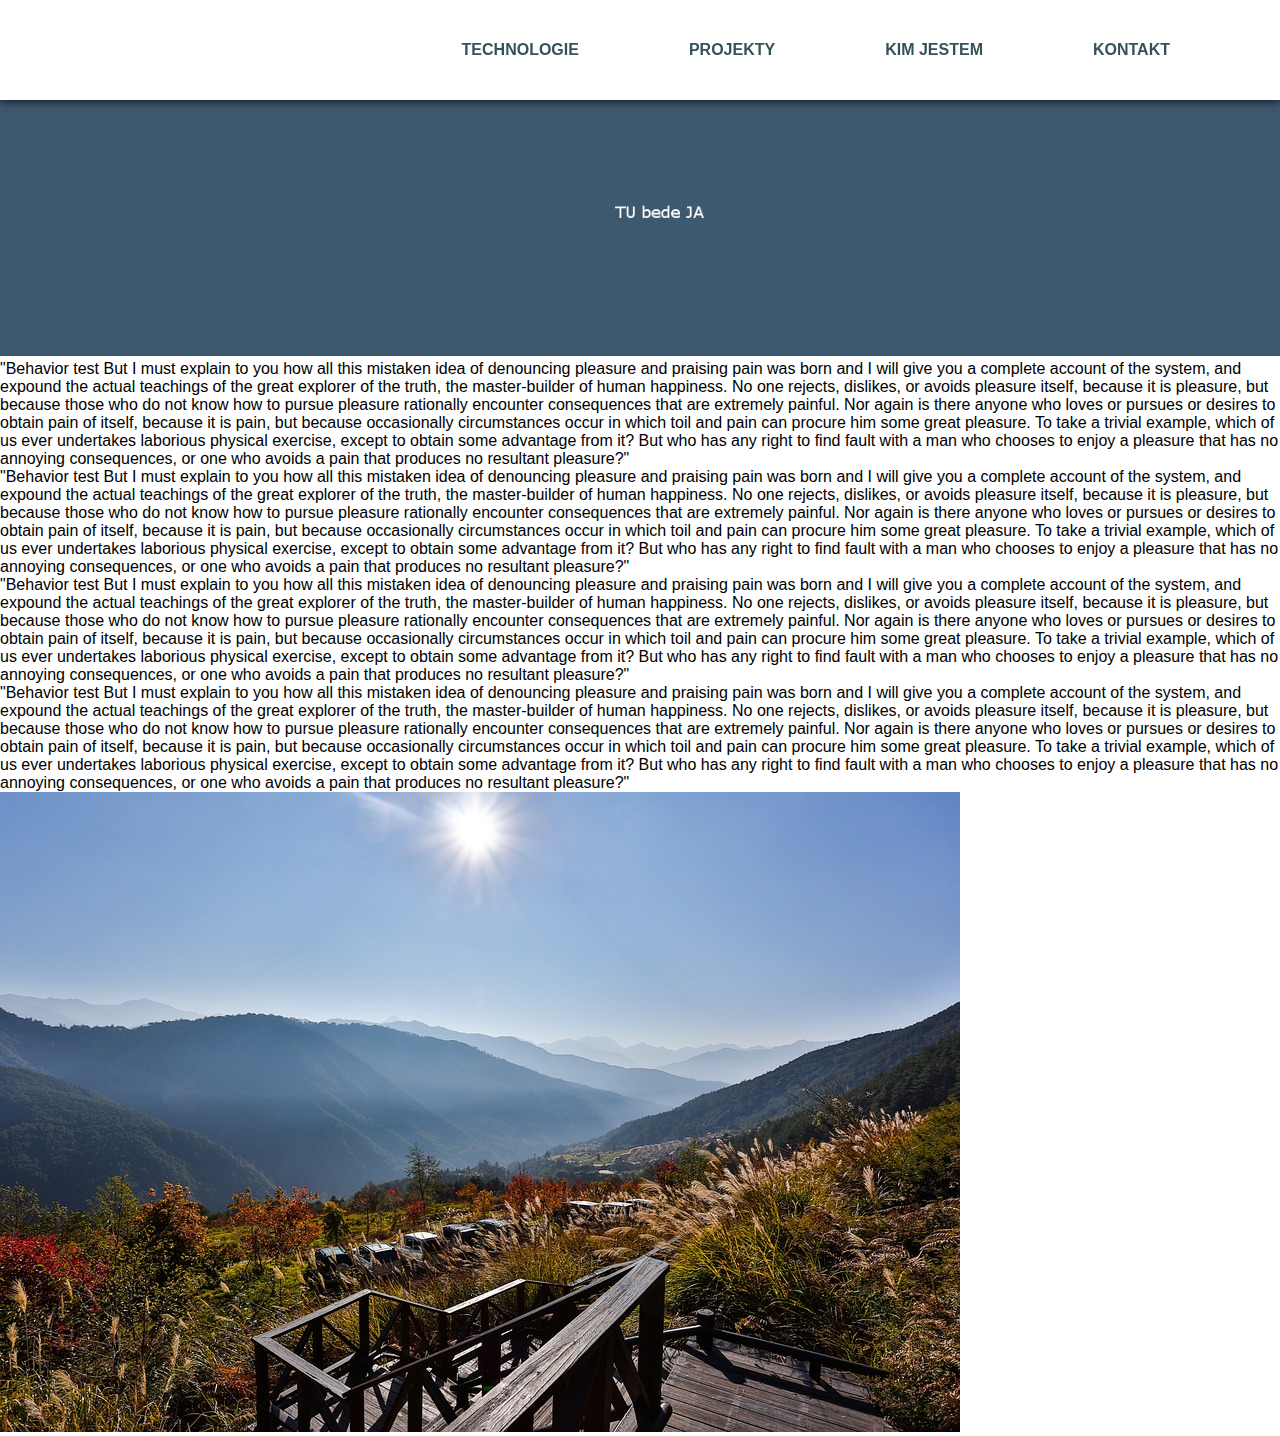
==== Responsive/index.html @ 3931bea3 "Add files via upload" ====
<!DOCTYPE HTML>
<html lang="pl">

<head>
    <meta charset="UTF-8">
    <meta name="description" content="Opis mojej strony">
    <meta name="keywords" content="Tutaj słowa kluczowe oddzielone przecinkiem">
    <meta name="viewport" content="width=device-width" , intial-scale="1.0" <link href='http://fonts.googleapis.com/css?family=Lato&subset=latin,latin-ext' rel='stylesheet' type='text/css'>
    <link rel="stylesheet" href="style.css" type="text/css">
    <link rel="icon" href="#" type="image/x-icon">
    <script src="https://ajax.googleapis.com/ajax/libs/jquery/3.3.1/jquery.min.js"></script>
    <script>
        $(window).scroll(function(e) {
            var currentposition = $(document).scrollTop();
            var bannerheight = $(".main-nav").height();
            if (currentposition > bannerheight) {
                $("header").addClass("opacity");
            } else {
                $("header").removeClass("opacity");
            }
        });

    </script>
    <title>Responsive</title>
</head>

<body>
    <header>
        <div class="logo">
        </div>
        <div class="center-wrapper">
            <nav class="main-nav">
                <span class="open-slide">
                    <a href="#">
                        <div class="burger">
                            <span></span>
                            <span></span>
                            <span></span>
                        </div>
                        <script>
                            const ico = document.querySelector('.burger');
                            ico.addEventListener("click", function() {
                                ico.classList.toggle("active");
                            })


                            var slidemenu = document.querySelector('.burger');
                            slidemenu.addEventListener("click", function() {
                                var open = document.querySelector('.slide-nav hidden');
                                open.classList.remove("hidden");

                            })
                            var closemenu = document.querySelector('.burger');
                            closemenu.addEventListener("click", function() {
                                var close = document.querySelector('.slide-nav');
                                close.classList.toggle("hidden");
                            })

                        </script>
                    </a>
                </span>
                <ul class="main-menu">
                    <li><a href="#skills">Technologie</a></li>
                    <li><a href="#projects">Projekty</a></li>
                    <li><a href="#about">Kim jestem</a></li>
                    <li><a href="#contact">Kontakt</a></li>
                </ul>
            </nav>
        </div>
    </header>
    <nav id="slide-menu" class="slide-nav hidden">
        <ul>
            <li><a href="#skills">Technologie</a></li>
            <li><a href="#projects">Projekty</a></li>
            <li><a href="#about">Kim jestem</a></li>
            <li><a href="#contact">Kontakt</a></li>
        </ul>
    </nav>
    <section class="baner">
        <img src="img/baner.png" alt="Baner" title="Baner" />
    </section>
    <section>
        <article>
            <p>"Behavior test But I must explain to you how all this mistaken idea of denouncing pleasure and praising pain was born and I will give you a complete account of the system, and expound the actual teachings of the great explorer of the truth, the master-builder of human happiness. No one rejects, dislikes, or avoids pleasure itself, because it is pleasure, but because those who do not know how to pursue pleasure rationally encounter consequences that are extremely painful. Nor again is there anyone who loves or pursues or desires to obtain pain of itself, because it is pain, but because occasionally circumstances occur in which toil and pain can procure him some great pleasure. To take a trivial example, which of us ever undertakes laborious physical exercise, except to obtain some advantage from it? But who has any right to find fault with a man who chooses to enjoy a pleasure that has no annoying consequences, or one who avoids a pain that produces no resultant pleasure?"</p>
            <p>"Behavior test But I must explain to you how all this mistaken idea of denouncing pleasure and praising pain was born and I will give you a complete account of the system, and expound the actual teachings of the great explorer of the truth, the master-builder of human happiness. No one rejects, dislikes, or avoids pleasure itself, because it is pleasure, but because those who do not know how to pursue pleasure rationally encounter consequences that are extremely painful. Nor again is there anyone who loves or pursues or desires to obtain pain of itself, because it is pain, but because occasionally circumstances occur in which toil and pain can procure him some great pleasure. To take a trivial example, which of us ever undertakes laborious physical exercise, except to obtain some advantage from it? But who has any right to find fault with a man who chooses to enjoy a pleasure that has no annoying consequences, or one who avoids a pain that produces no resultant pleasure?"</p>
            <p>"Behavior test But I must explain to you how all this mistaken idea of denouncing pleasure and praising pain was born and I will give you a complete account of the system, and expound the actual teachings of the great explorer of the truth, the master-builder of human happiness. No one rejects, dislikes, or avoids pleasure itself, because it is pleasure, but because those who do not know how to pursue pleasure rationally encounter consequences that are extremely painful. Nor again is there anyone who loves or pursues or desires to obtain pain of itself, because it is pain, but because occasionally circumstances occur in which toil and pain can procure him some great pleasure. To take a trivial example, which of us ever undertakes laborious physical exercise, except to obtain some advantage from it? But who has any right to find fault with a man who chooses to enjoy a pleasure that has no annoying consequences, or one who avoids a pain that produces no resultant pleasure?"</p>
            <p>"Behavior test But I must explain to you how all this mistaken idea of denouncing pleasure and praising pain was born and I will give you a complete account of the system, and expound the actual teachings of the great explorer of the truth, the master-builder of human happiness. No one rejects, dislikes, or avoids pleasure itself, because it is pleasure, but because those who do not know how to pursue pleasure rationally encounter consequences that are extremely painful. Nor again is there anyone who loves or pursues or desires to obtain pain of itself, because it is pain, but because occasionally circumstances occur in which toil and pain can procure him some great pleasure. To take a trivial example, which of us ever undertakes laborious physical exercise, except to obtain some advantage from it? But who has any right to find fault with a man who chooses to enjoy a pleasure that has no annoying consequences, or one who avoids a pain that produces no resultant pleasure?"</p>
        </article>
    </section>
    <section class="technology">
    <div class="slider">
        <img id="slide" src="img/views1.jpg" alt"slide">
        <script>
             var images = [
    'img/views1.jpg', 
    'img/views2.jpg', 
    'img/views1.jpg'
];
var num = 0;
function next() {
    var slider = document.getElementById('slide');
    num++;
    if(num >= images.length) {
        num = 0;
    }
    slider.src = images[num];
}
function prev() {
    var slider = document.getElementById('slide');
    num--;
    if(num < 0) {
        num = images.length-1;
    }
    slider.src = images[num];
}
        </script>
    </div>
    </section>
    <footer>
    </footer>
</body>

</html>
---- Responsive/style.css ----
* {
    padding: 0;
    margin: 0;
    font-family: Lato, Arial;
    box-sizing: border-box;
}

html {
    scroll-behavior: smooth;
}

.center wrapper {
    width: 100%;
    /*max-width:ile?;*/
    padding-left: 15px;
    padding-right: 15px;
    margin-left: auto;
    margin-right: auto;
}

header {
    position: fixed;
    width: 100%;
    height: 100px;
    z-index: 999;
    left: 0;
    box-shadow: 0 0 10px 0 black;
    background-color: white;
}

.main-nav {
    float: right;
    margin-top: 41px;
}


.main-menu {
    list-style: none;
}

.main-menu li {
    float: left;
    margin-right: 110px;
}

.main-menu li a {
    text-decoration: none;
    text-align: center;
    text-transform: uppercase;
    color: #355259;
    font-size: 16px;
    font-weight: 650;
}

.main-menu li a:hover {
    color: #11afd7;
    cursor: pointer;
    transition: 1s ease;
}
.opacity{
    opacity: 0.8;
}

/****** MEDIA QUERY *******/


@media(max-width:800px) {
    header {
        box-shadow: none;
        position: sticky;
    }

    .burger {
        position: fixed;
        top: 30px;
        right: 30px;
        width: 60px;
        height: 45px;
        transition: .2s;
    }

    .burger span {
        background-color: #355259;
        position: absolute;
        height: 10px;
        width: 100%;
        left: 0;
        transition: top .2s, bottom .2s, transform .2s .2s;
        border-radius: 15px;
    }

    .burger span:nth-child(1) {
        top: 0;
    }

    .burger.active span:nth-child(1) {
        top: calc(50% - 5px);
        transform: rotate(-45deg);
    }

    .burger span:nth-child(2) {
        top: calc(50% - 5px);
    }

    .burger.active span:nth-child(2) {
        opacity: 0;
    }

    .burger span:nth-child(3) {
        bottom: 0;
    }

    .burger.active span:nth-child(3) {
        bottom: calc(50% - 5px);
        transform: rotate(45deg);
    }

    .main-menu {
        display: none;
    }

    .baner {
        display: none;
    }
}
/****** MEDIA QUERY END ******/
.hidden {
    display: none;
}

.slide-nav {
    background-color: #384466;
    height: 100vh;
    width: 33%;
    float: left;
    z-index: 999;
}

.slide-nav ul {
    list-style: none;

}

.slide-nav li {
    display: flex;
}

.slide-nav li a {
    text-decoration: none;
    text-align: center;
    text-transform: uppercase;
    color: white;
    font-size: 16px;
    font-weight: 650;
    margin-left: 10px;
    margin-top: 10px;

}
@media(max-width:380px){
    .slide-nav li a{
        font-size: 12px;
    }
}

.slide-nav li a:hover {
    color: #11afd7;
    cursor: pointer;
    transition: 1s ease;
}

.baner img {
    width: 100%;
}
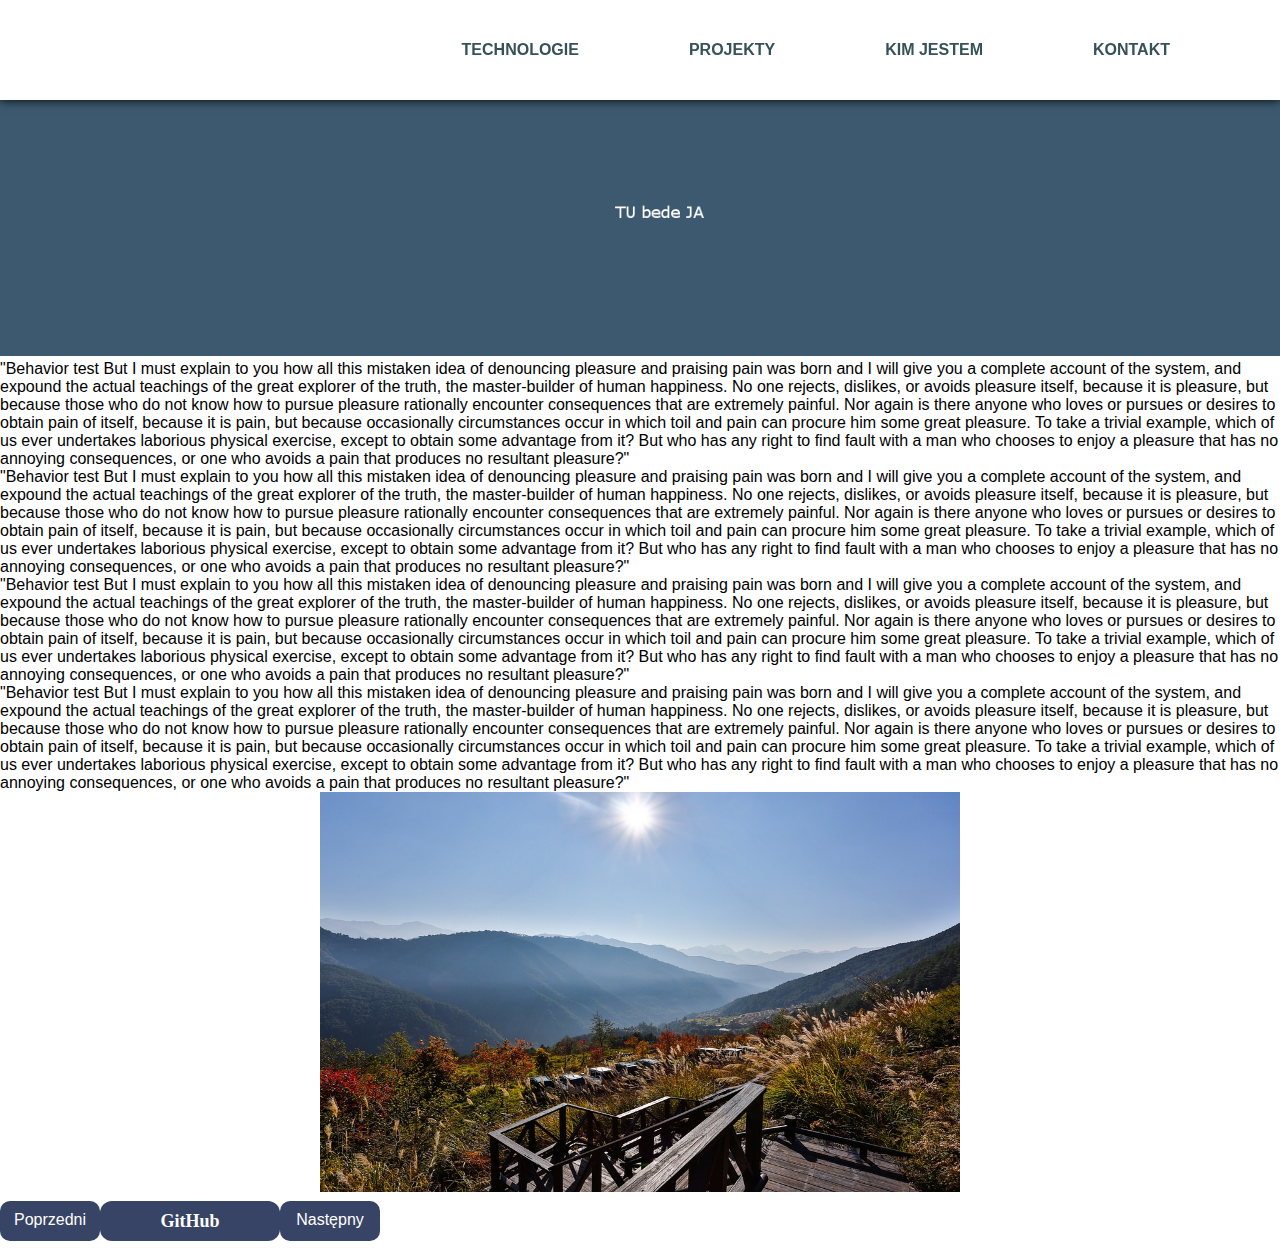
==== commit a460a726: "Add files via upload" ====
--- a/Responsive/index.html
+++ b/Responsive/index.html
@@ -6,21 +6,10 @@
     <meta name="description" content="Opis mojej strony">
     <meta name="keywords" content="Tutaj słowa kluczowe oddzielone przecinkiem">
     <meta name="viewport" content="width=device-width" , intial-scale="1.0" <link href='http://fonts.googleapis.com/css?family=Lato&subset=latin,latin-ext' rel='stylesheet' type='text/css'>
-    <link rel="stylesheet" href="style.css" type="text/css">
+    <link rel="stylesheet" href="style/style.css" type="text/css">
     <link rel="icon" href="#" type="image/x-icon">
     <script src="https://ajax.googleapis.com/ajax/libs/jquery/3.3.1/jquery.min.js"></script>
-    <script>
-        $(window).scroll(function(e) {
-            var currentposition = $(document).scrollTop();
-            var bannerheight = $(".main-nav").height();
-            if (currentposition > bannerheight) {
-                $("header").addClass("opacity");
-            } else {
-                $("header").removeClass("opacity");
-            }
-        });
-
-    </script>
+    <script src="script/js-script.js"></script>
     <title>Responsive</title>
 </head>
 
@@ -88,36 +77,16 @@
         </article>
     </section>
     <section class="technology">
-    <div class="slider">
-        <img id="slide" src="img/views1.jpg" alt"slide">
-        <script>
-             var images = [
-    'img/views1.jpg', 
-    'img/views2.jpg', 
-    'img/views1.jpg'
-];
-var num = 0;
-function next() {
-    var slider = document.getElementById('slide');
-    num++;
-    if(num >= images.length) {
-        num = 0;
-    }
-    slider.src = images[num];
-}
-function prev() {
-    var slider = document.getElementById('slide');
-    num--;
-    if(num < 0) {
-        num = images.length-1;
-    }
-    slider.src = images[num];
-}
-        </script>
-    </div>
+        <div class="slider">
+            <img id="slide" src="img/views1.jpg"/>
+            </div>
+        <div class="button" onclick="next()"><p>Poprzedni</p></div>
+        <div class="githubBtn">
+            <a href="https://github.com/acygnar">GitHub</a>
+        </div>
+        <div class="button" href="#" onclick="next()">Następny</div>
     </section>
     <footer>
     </footer>
 </body>
-
 </html>
--- a/Responsive/style/style.css
+++ b/Responsive/style/style.css
@@ -0,0 +1,230 @@
+* {
+    padding: 0;
+    margin: 0;
+    font-family: Lato, Arial;
+    box-sizing: border-box;
+}
+
+html {
+    scroll-behavior: smooth;
+}
+
+.center wrapper {
+    width: 100%;
+    /*max-width:ile?;*/
+    padding-left: 15px;
+    padding-right: 15px;
+    margin-left: auto;
+    margin-right: auto;
+}
+
+header {
+    position: fixed;
+    width: 100%;
+    height: 100px;
+    z-index: 999;
+    left: 0;
+    box-shadow: 0 0 10px 0 black;
+    background-color: white;
+}
+
+.main-nav {
+    float: right;
+    margin-top: 41px;
+}
+
+
+.main-menu {
+    list-style: none;
+}
+
+.main-menu li {
+    float: left;
+    margin-right: 110px;
+}
+
+.main-menu li a {
+    text-decoration: none;
+    text-align: center;
+    text-transform: uppercase;
+    color: #355259;
+    font-size: 16px;
+    font-weight: 650;
+}
+
+.main-menu li a:hover {
+    color: #11afd7;
+    cursor: pointer;
+    transition: 1s ease;
+}
+.opacity{
+    opacity: 0.8;
+}
+
+/****** MEDIA QUERY *******/
+
+
+@media(max-width:800px) {
+    header {
+        box-shadow: none;
+        position: sticky;
+    }
+
+    .burger {
+        position: fixed;
+        top: 30px;
+        right: 30px;
+        width: 60px;
+        height: 45px;
+        transition: .2s;
+    }
+
+    .burger span {
+        background-color: #355259;
+        position: absolute;
+        height: 10px;
+        width: 100%;
+        left: 0;
+        transition: top .2s, bottom .2s, transform .2s .2s;
+        border-radius: 15px;
+    }
+
+    .burger span:nth-child(1) {
+        top: 0;
+    }
+
+    .burger.active span:nth-child(1) {
+        top: calc(50% - 5px);
+        transform: rotate(-45deg);
+    }
+
+    .burger span:nth-child(2) {
+        top: calc(50% - 5px);
+    }
+
+    .burger.active span:nth-child(2) {
+        opacity: 0;
+    }
+
+    .burger span:nth-child(3) {
+        bottom: 0;
+    }
+
+    .burger.active span:nth-child(3) {
+        bottom: calc(50% - 5px);
+        transform: rotate(45deg);
+    }
+
+    .main-menu {
+        display: none;
+    }
+
+    .baner {
+        display: none;
+    }
+}
+/****** MEDIA QUERY END ******/
+.hidden {
+    display: none;
+}
+
+.slide-nav {
+    background-color: #384466;
+    height: 100vh;
+    width: 33%;
+    float: left;
+    z-index: 999;
+}
+
+.slide-nav ul {
+    list-style: none;
+
+}
+
+.slide-nav li {
+    display: flex;
+}
+
+.slide-nav li a {
+    text-decoration: none;
+    text-align: center;
+    text-transform: uppercase;
+    color: white;
+    font-size: 16px;
+    font-weight: 650;
+    margin-left: 10px;
+    margin-top: 10px;
+
+}
+@media(max-width:380px){
+    .slide-nav li a{
+        font-size: 12px;
+    }
+}
+
+.slide-nav li a:hover {
+    color: #11afd7;
+    cursor: pointer;
+    transition: 1s ease;
+}
+
+.baner img {
+    width: 100%;
+}
+
+
+
+
+
+
+.technology{
+    
+}
+.slider{
+    width: 100%;
+    text-align: center;
+}
+.slider img {
+    margin-right:10px;
+    margin-left:10px;
+    width:640px;
+    height:400px;
+    margin top: 35px;
+    margin-bottom: 5px;
+}
+.technology .button{
+  background-color:#384466;
+  width:100px;
+  height:40px;
+  color:white;
+  text-decoration:none;
+  padding:10px;
+  border-radius:10px;
+  float: left;
+  margin-bottom: 10px;
+  text-align: center;
+ }
+.technology .button:hover{
+  background-color: #386655;
+  transition: 0.5s ease-out;
+  cursor: pointer;
+ }
+
+.githubBtn a {
+    background-color: #384466;
+    line-height: 40px;
+    width: 180px;
+    height: 40px;
+    border-radius: 12px;
+    color: white;
+    font-family: Lato;
+    font-weight: 600;
+    font-size: 18px;
+    text-align: center;
+    text-decoration: none;
+    float: left;
+}
+.githubBtn a:hover {
+    background-color: #386655;
+    transition: 0.5s ease;
+}
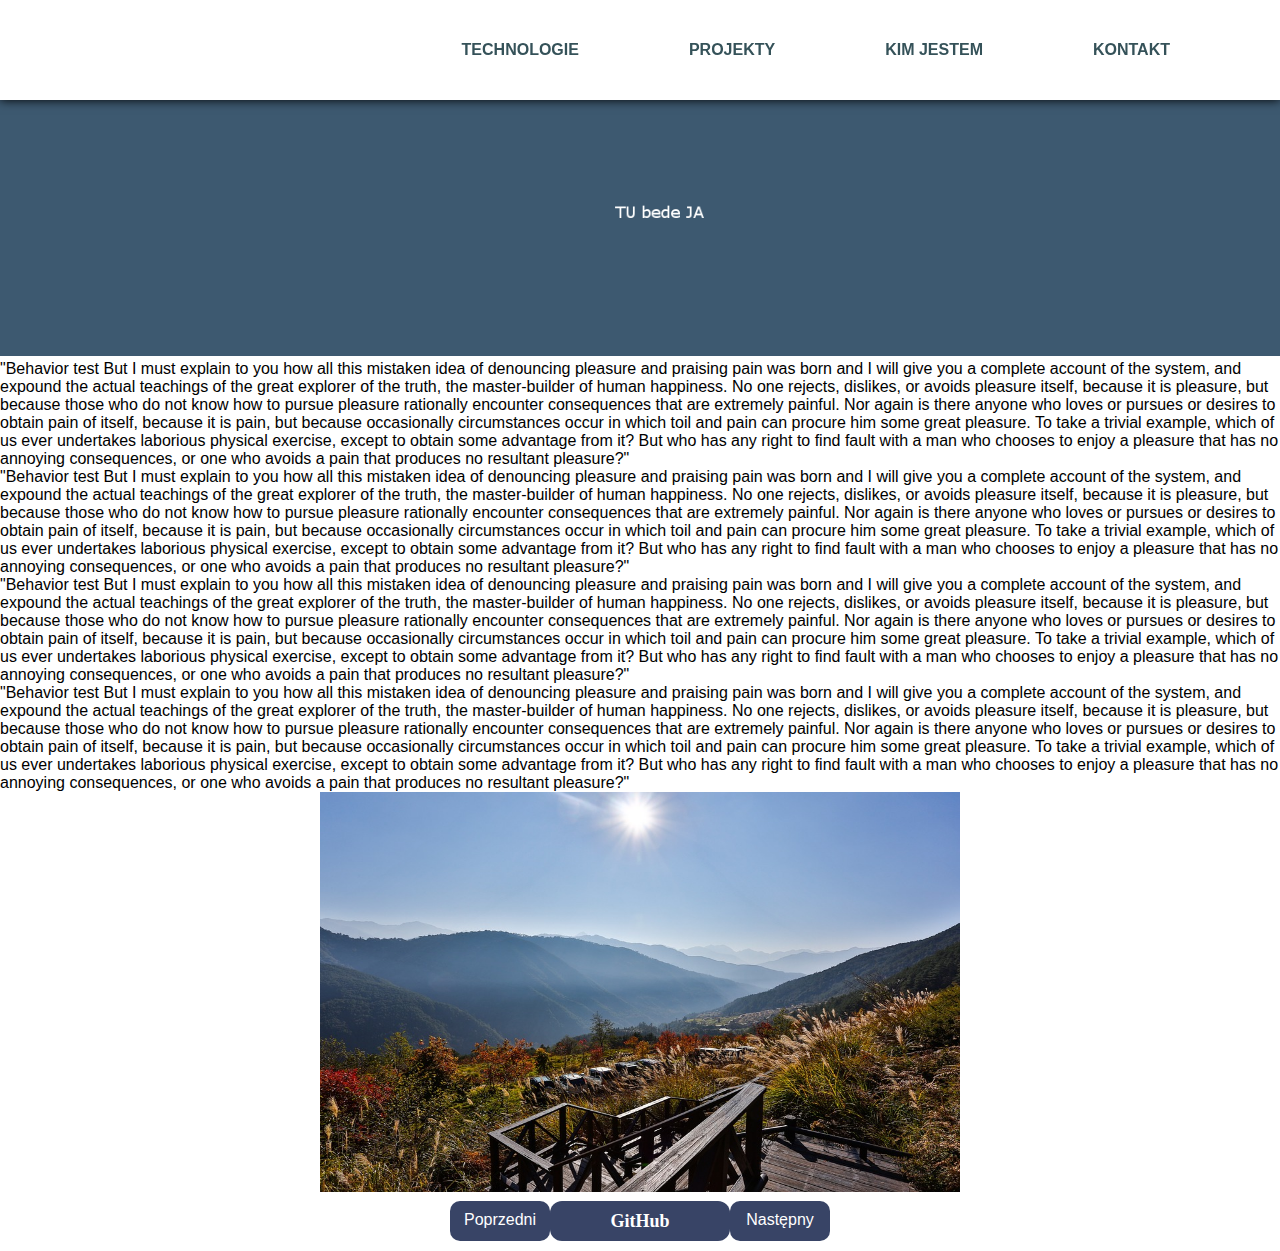
==== commit 6ecd32ea: "Add files via upload" ====
--- a/Responsive/index.html
+++ b/Responsive/index.html
@@ -80,11 +80,17 @@
         <div class="slider">
             <img id="slide" src="img/views1.jpg"/>
             </div>
-        <div class="button" onclick="next()"><p>Poprzedni</p></div>
+            <div class="buttons">
+        <div class="button" onclick="next()">
+        <p>Poprzedni</p>
+        </div>
         <div class="githubBtn">
             <a href="https://github.com/acygnar">GitHub</a>
         </div>
-        <div class="button" href="#" onclick="next()">Następny</div>
+        <div class="button" onclick="next()">
+        <p>Następny<p>
+        </div>
+        </div>
     </section>
     <footer>
     </footer>
--- a/Responsive/style/style.css
+++ b/Responsive/style/style.css
@@ -177,9 +177,7 @@
 
 
 
-.technology{
-    
-}
+
 .slider{
     width: 100%;
     text-align: center;
@@ -191,6 +189,11 @@
     height:400px;
     margin top: 35px;
     margin-bottom: 5px;
+}
+.technology .buttons{
+    display: flex;
+    justify-content: center;
+    width: 100%;
 }
 .technology .button{
   background-color:#384466;
@@ -203,14 +206,14 @@
   float: left;
   margin-bottom: 10px;
   text-align: center;
- }
+  }
 .technology .button:hover{
   background-color: #386655;
   transition: 0.5s ease-out;
   cursor: pointer;
  }
 
-.githubBtn a {
+.technology .githubBtn a {
     background-color: #384466;
     line-height: 40px;
     width: 180px;
@@ -224,7 +227,7 @@
     text-decoration: none;
     float: left;
 }
-.githubBtn a:hover {
+.technology .githubBtn a:hover {
     background-color: #386655;
     transition: 0.5s ease;
 }
